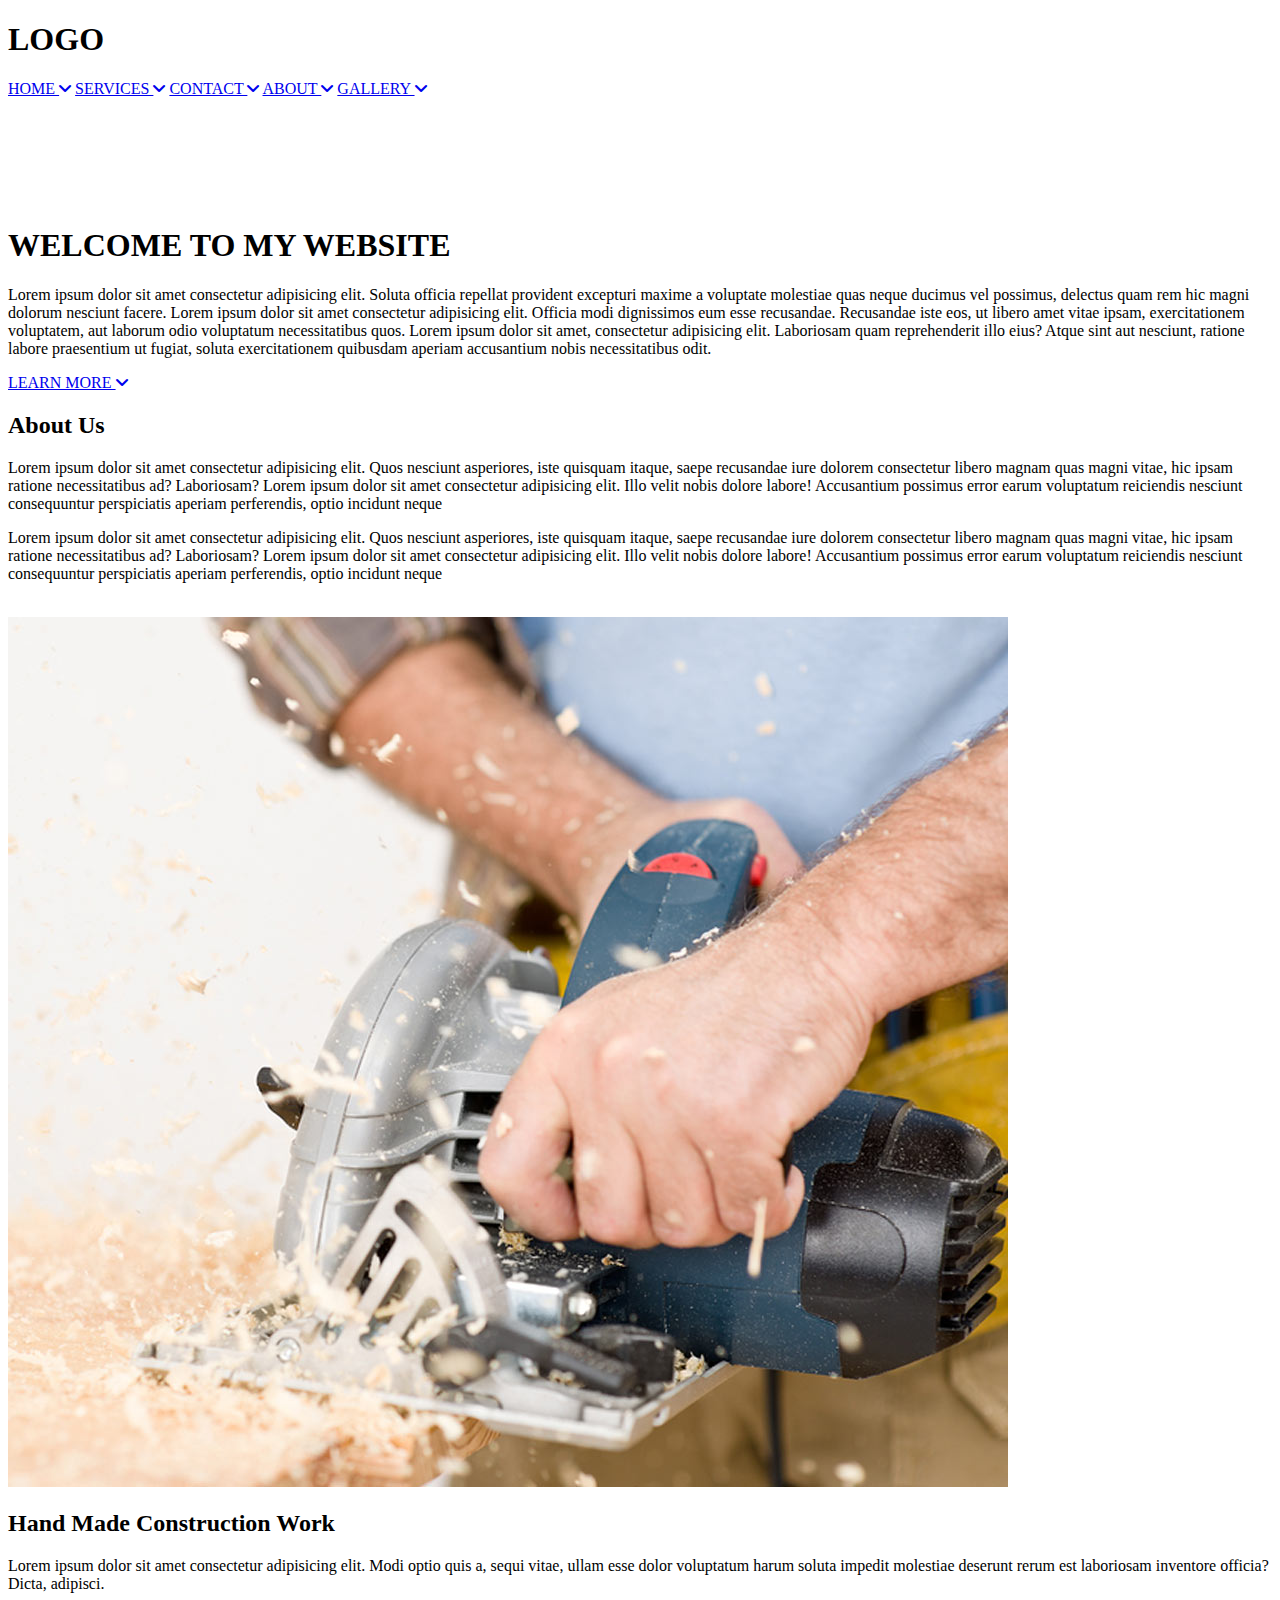
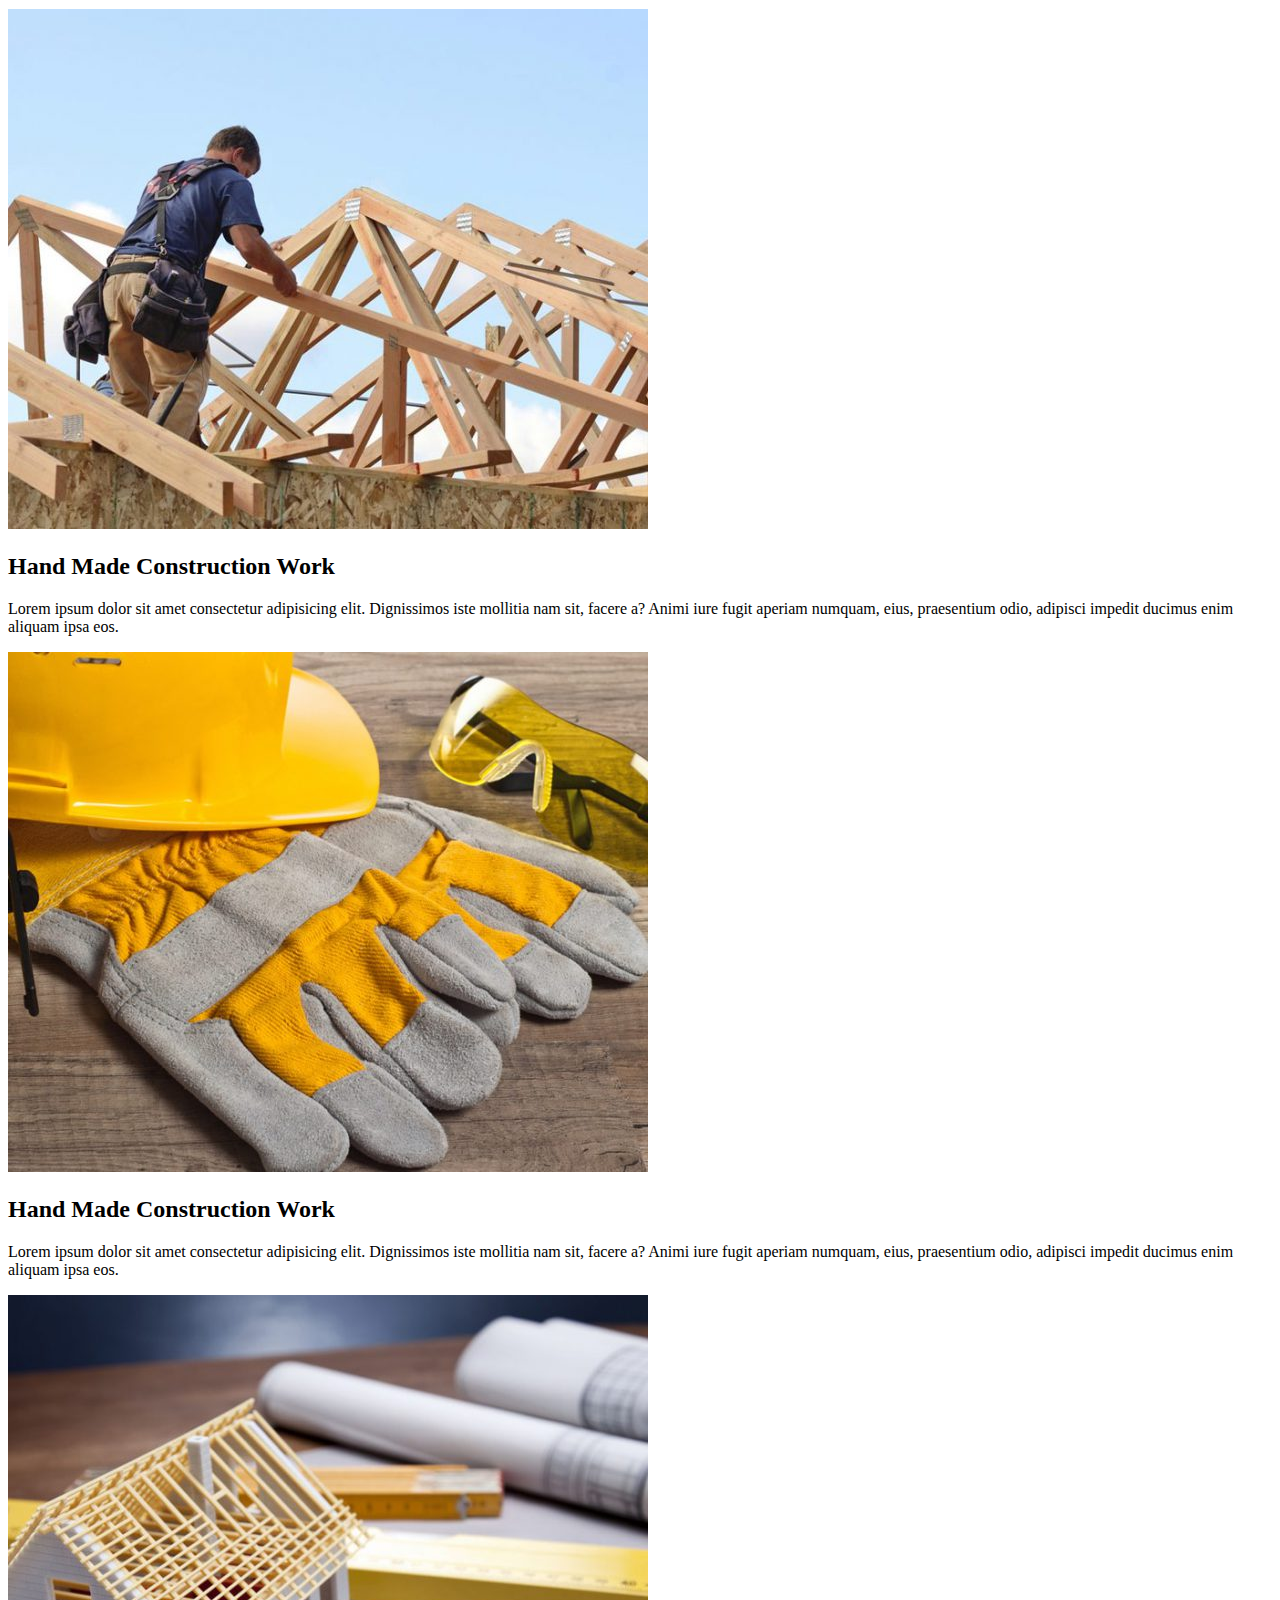
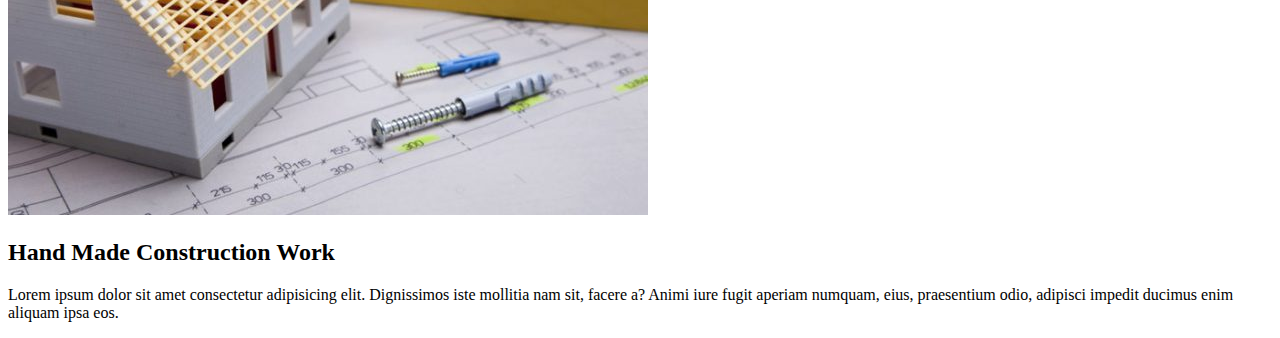
==== Project 4/index.html @ 0c4c612d "I added All Necessary Files" ====
<!DOCTYPE html>
<html lang="en">
<head>
    <meta charset="UTF-8">
    <meta http-equiv="X-UA-Compatible" content="IE=edge">
    <meta name="viewport" content="width=device-width, initial-scale=1.0">
    <link rel="stylesheet" href="css/style.css">
    <link rel="stylesheet" href="fontawesome/css/all.css">
    <title>My Website</title>
</head>
<body>
    <div id="container">
        <div id="header">
           <h1>LOGO</h1>
          <div id="nav">
            <a href="index.html">HOME <i class="fa-solid fa-angle-down"></i></a>
            <a href="services.html">SERVICES <i class="fa-solid fa-angle-down"></i></a>
            <a href="contacts.html">CONTACT <i class="fa-solid fa-angle-down"></i></a>
            <a href="aboutus.html">ABOUT <i class="fa-solid fa-angle-down"></i></a>
            <a href="gallery.html">GALLERY <i class="fa-solid fa-angle-down"></i></a>
         </div>
        </div>
        <div id="inner">
              <br> <br> <br> <br><br> <br>
            <div id="banner">
                <h1>WELCOME TO MY WEBSITE</h1>
                <p>Lorem ipsum dolor sit amet consectetur adipisicing elit. Soluta officia repellat provident excepturi maxime a voluptate molestiae quas neque ducimus vel possimus, delectus quam rem hic magni dolorum nesciunt facere. Lorem ipsum dolor sit amet consectetur adipisicing elit. Officia modi dignissimos eum esse recusandae. Recusandae iste eos, ut libero amet vitae ipsam, exercitationem voluptatem, aut laborum odio voluptatum necessitatibus quos. Lorem ipsum dolor sit amet, consectetur adipisicing elit. Laboriosam quam reprehenderit illo eius? Atque sint aut nesciunt, ratione labore praesentium ut fugiat, soluta exercitationem quibusdam aperiam accusantium nobis necessitatibus odit.</p>
                <a href="#content">LEARN MORE <i class="fa-solid fa-angle-down"></i></a>
            </div>

        </div>

    </div>
    <div id="content" >
        <div id="side">
           <h2>About Us</h2>
           <p>Lorem ipsum dolor sit amet consectetur adipisicing elit. Quos nesciunt asperiores, iste quisquam itaque, saepe recusandae iure dolorem consectetur libero magnam quas magni vitae, hic ipsam ratione necessitatibus ad? Laboriosam? Lorem ipsum dolor sit amet consectetur adipisicing elit. Illo velit nobis dolore labore! Accusantium possimus error earum voluptatum reiciendis nesciunt consequuntur perspiciatis aperiam perferendis, optio incidunt neque </p>
           <p>Lorem ipsum dolor sit amet consectetur adipisicing elit. Quos nesciunt asperiores, iste quisquam itaque, saepe recusandae iure dolorem consectetur libero magnam quas magni vitae, hic ipsam ratione necessitatibus ad? Laboriosam? Lorem ipsum dolor sit amet consectetur adipisicing elit. Illo velit nobis dolore labore! Accusantium possimus error earum voluptatum reiciendis nesciunt consequuntur perspiciatis aperiam perferendis, optio incidunt neque </p>
          
        </div>
        <div id="side">
            <img src="img/pic5.jpg" alt="">
        </div>

        <div id="frame">
            <img src="Img/pic1.jpg" alt="">
            <div>
                <h2>Hand Made Construction Work</h2>
                <p>Lorem ipsum dolor sit amet consectetur adipisicing elit. Modi optio quis a, sequi vitae, ullam esse dolor voluptatum harum soluta impedit molestiae deserunt rerum est laboriosam inventore officia? Dicta, adipisci.</p>
            </div>
        </div>
        <div id="frame">
            <img src="Img/pic2.jpg" alt="">
            <div>
                <h2>Hand Made Construction Work</h2>
                <p>Lorem ipsum dolor sit amet consectetur adipisicing elit. Dignissimos iste mollitia nam sit, facere a? Animi iure fugit aperiam numquam, eius, praesentium odio, adipisci impedit ducimus enim aliquam ipsa eos.</p>
            </div>
        </div>
       
        <div id="frame" class="stubborn">
            <img src="Img/pic3.jpg" alt="">
            <div>
                <h2>Hand Made Construction Work</h2>
                <p>Lorem ipsum dolor sit amet consectetur adipisicing elit. Dignissimos iste mollitia nam sit, facere a? Animi iure fugit aperiam numquam, eius, praesentium odio, adipisci impedit ducimus enim aliquam ipsa eos.</p>
            </div>
        </div>
        <div id="frame">
            <img src="Img/pic4.jpg" alt="">
            <div>
                <h2>Hand Made Construction Work</h2>
                <p>Lorem ipsum dolor sit amet consectetur adipisicing elit. Dignissimos iste mollitia nam sit, facere a? Animi iure fugit aperiam numquam, eius, praesentium odio, adipisci impedit ducimus enim aliquam ipsa eos.</p>
            </div>
        </div>
        
       </div>
    </div>
</body>
</html>
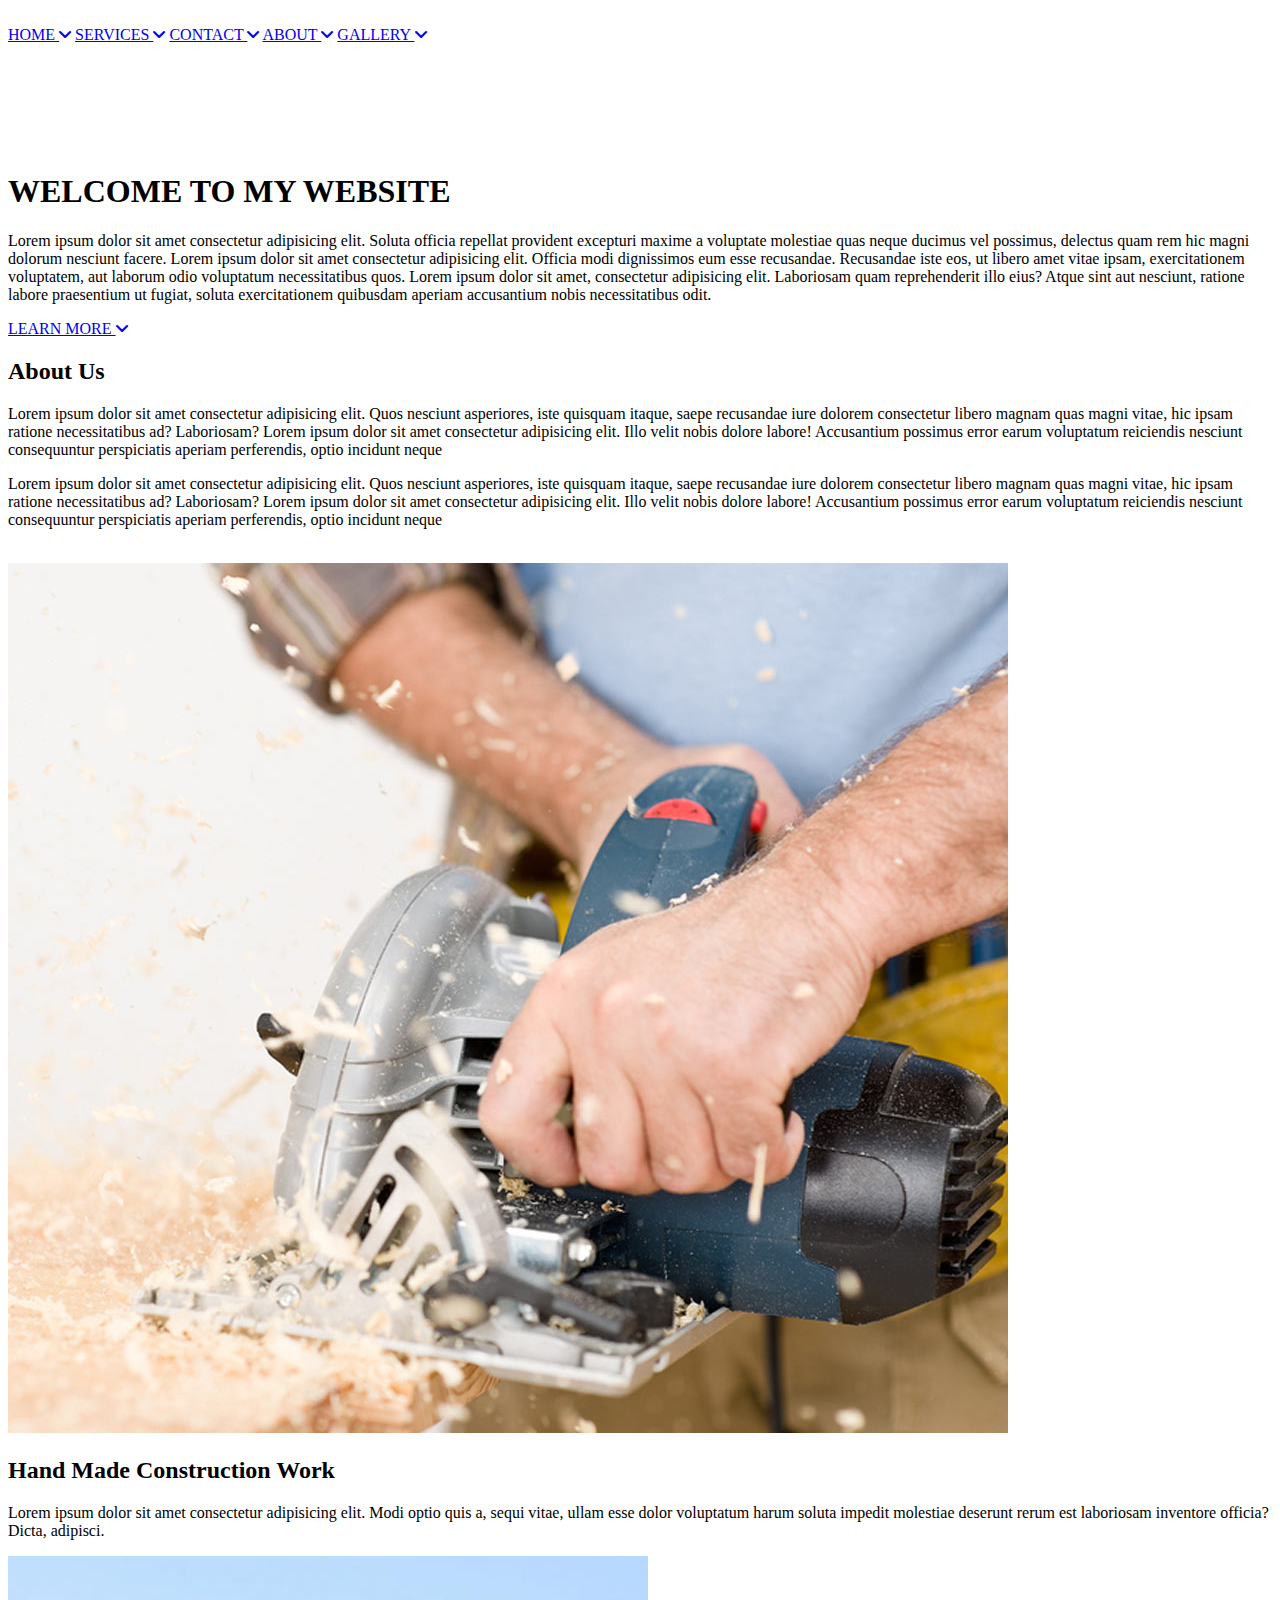
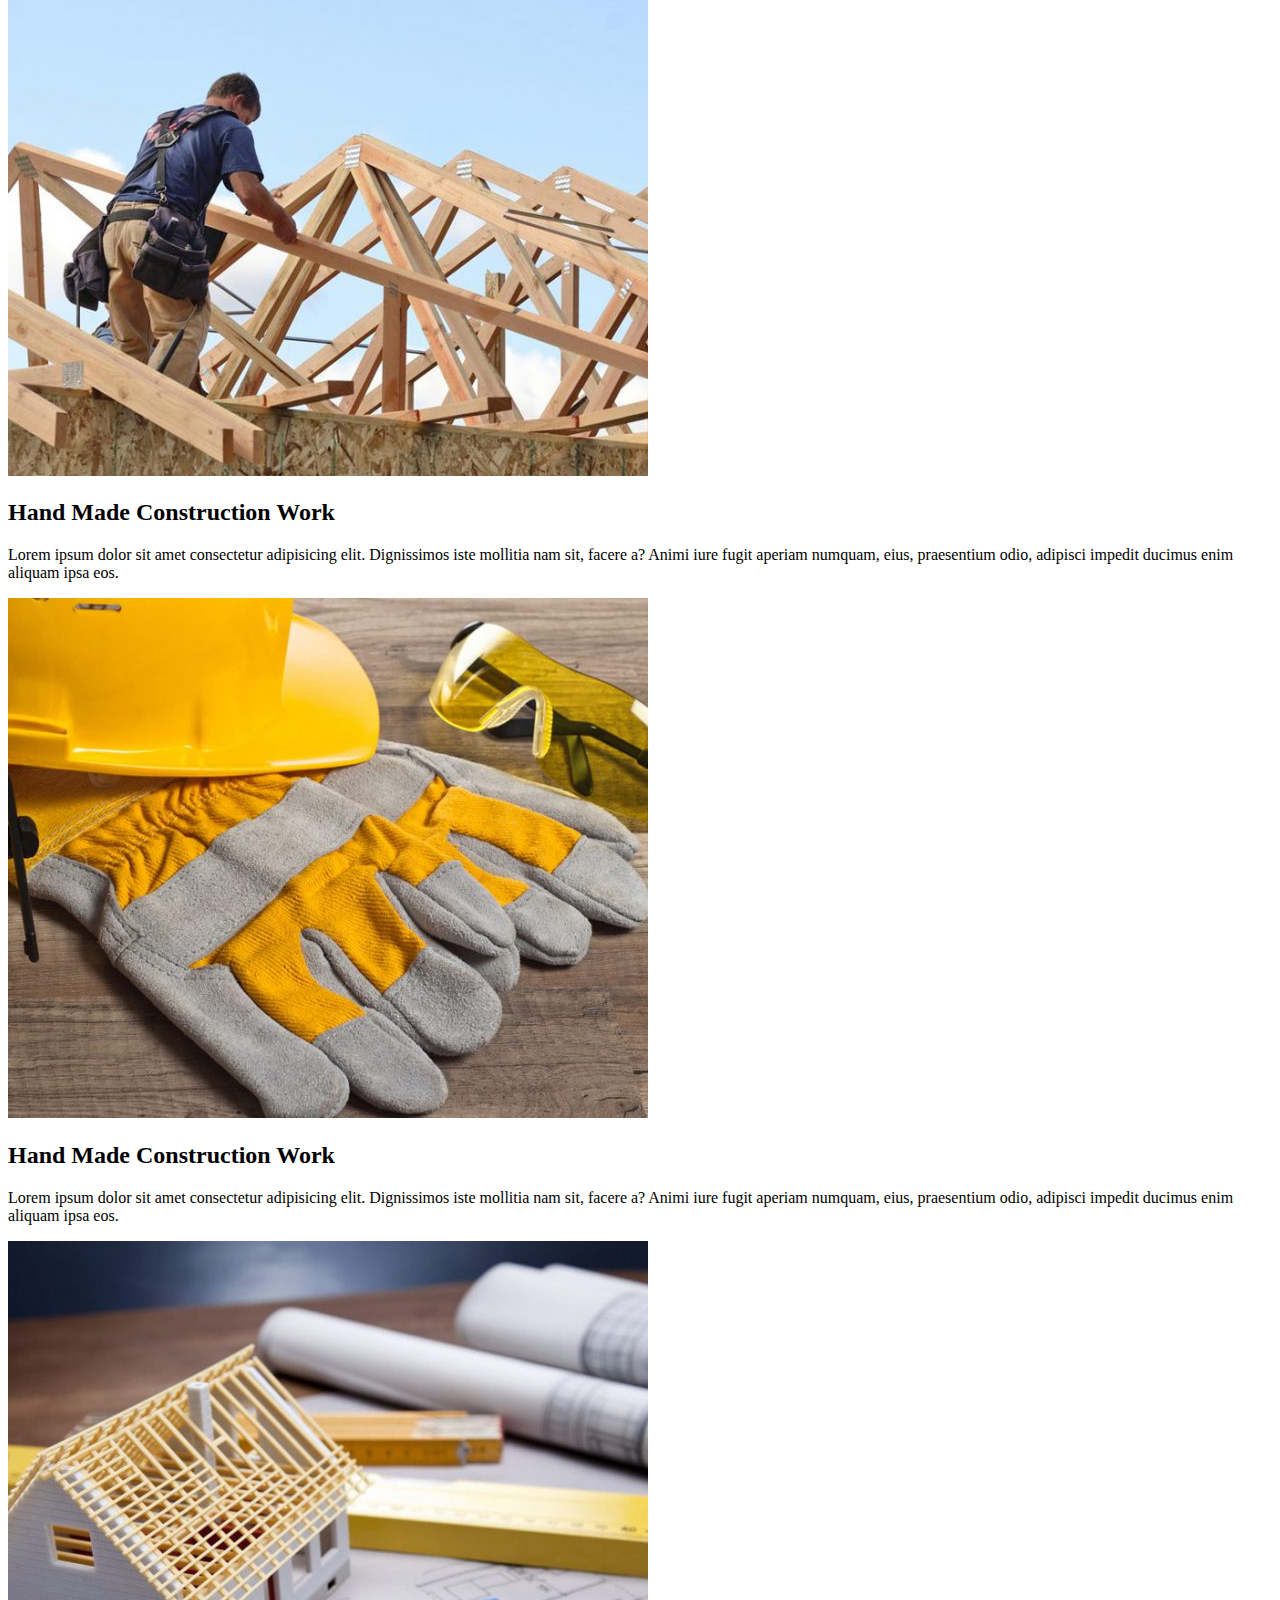
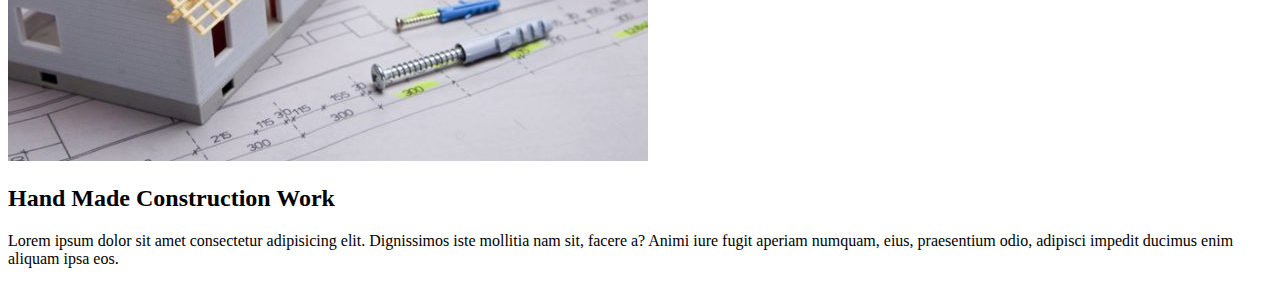
==== commit a252dcbb: "I added the css for the logo" ====
--- a/Project 4/index.html
+++ b/Project 4/index.html
@@ -11,7 +11,7 @@
 <body>
     <div id="container">
         <div id="header">
-           <h1>LOGO</h1>
+           <img src="img/blue_air logo.png" alt="">
           <div id="nav">
             <a href="index.html">HOME <i class="fa-solid fa-angle-down"></i></a>
             <a href="services.html">SERVICES <i class="fa-solid fa-angle-down"></i></a>
